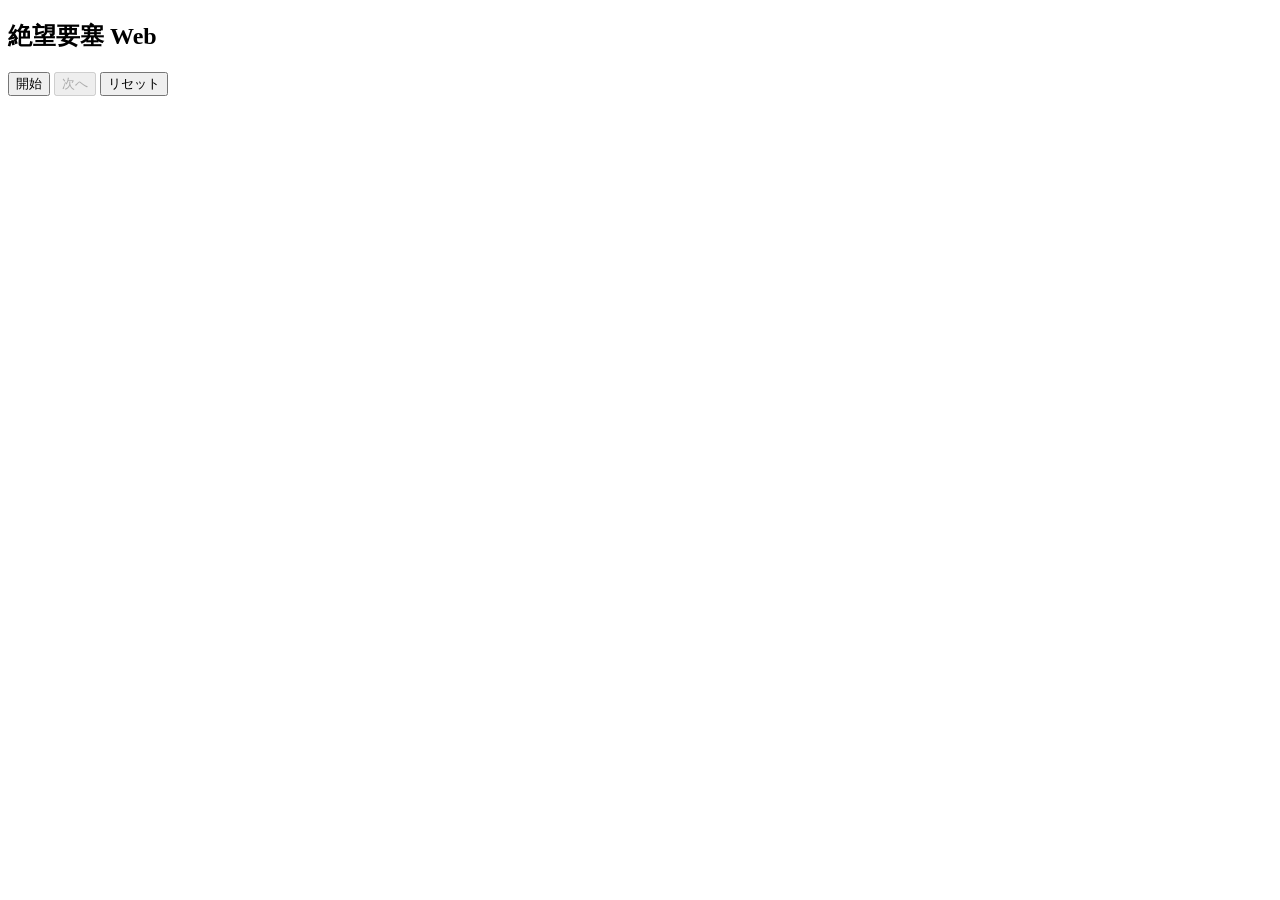
==== index.html @ 7c9cf724 "Add files via upload" ====
<!doctype html>
<html lang="ja">
<head>
  <meta charset="utf-8" />
  <meta name="viewport" content="width=device-width,initial-scale=1" />
  <title>絶望要塞 Web</title>
  <link rel="stylesheet" href="./css/style.css" />
</head>
<body>
  <main id="app">
    <section class="panel">
      <h1>絶望要塞 Web</h1>
      <div id="meta"></div>
      <div id="gameArea"></div>
      <div class="row gap">
        <button id="btnStart">開始</button>
        <button id="btnNext" disabled>次へ</button>
        <button id="btnReset">リセット</button>
      </div>
      <pre id="log" class="log"></pre>
    </section>
  </main>

  <script src="./data/config.default.js"></script>
  <script src="./js/storage.js"></script>
  <script src="./js/ui.js"></script>
  <script src="./js/games/reflex.js"></script>
  <script src="./js/games/memory.js"></script>
  <script src="./js/games/maze.js"></script>
  <script src="./js/games/timing.js"></script>
  <script src="./js/games/physics.js"></script>
  <script src="./js/app.js"></script>
</body>
</html>
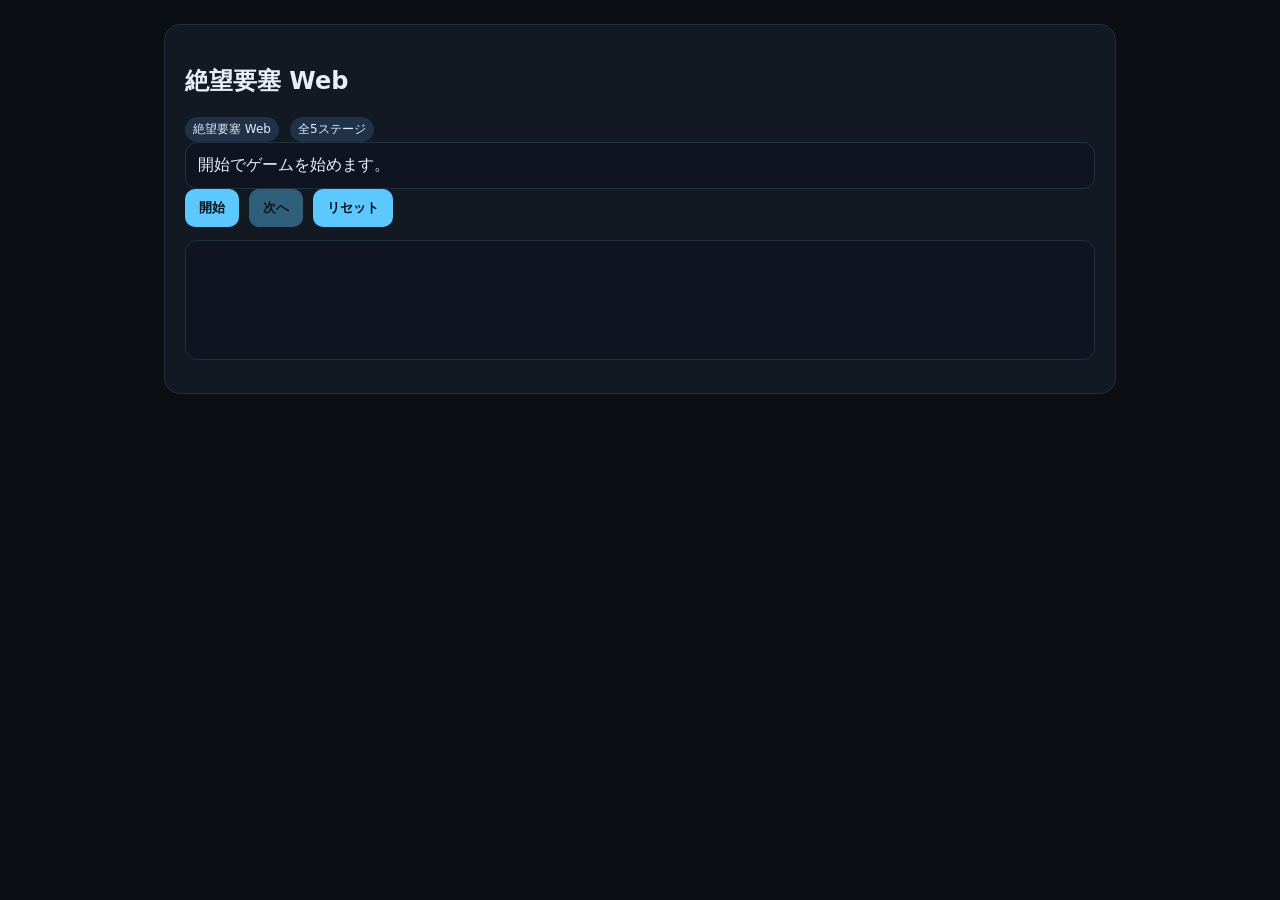
==== commit fc4b9854: "Add files via upload" ====
--- a/index.html
+++ b/index.html
@@ -27,7 +27,7 @@
   <script src="./js/games/reflex.js"></script>
   <script src="./js/games/memory.js"></script>
   <script src="./js/games/maze.js"></script>
-  <script src="./js/games/timing.js"></script>
+  <script src="./js/timing.js"></script>
   <script src="./js/games/physics.js"></script>
   <script src="./js/app.js"></script>
 </body>
--- a/css/style.css
+++ b/css/style.css
@@ -0,0 +1,81 @@
+:root {
+  --bg: #0b0f14;
+  --panel: #121923;
+  --text: #e8eef7;
+  --muted: #8ea0b7;
+  --accent: #5cc8ff;
+  --danger: #ff6b6b;
+  --ok: #4ade80;
+  --border: #223041;
+}
+
+* { box-sizing: border-box; }
+body {
+  margin: 0;
+  background: var(--bg);
+  color: var(--text);
+  font-family: system-ui, sans-serif;
+}
+main {
+  max-width: 1000px;
+  margin: 0 auto;
+  padding: 24px;
+}
+.panel {
+  background: var(--panel);
+  border: 1px solid var(--border);
+  border-radius: 16px;
+  padding: 20px;
+}
+button {
+  background: var(--accent);
+  border: 0;
+  color: #00111a;
+  padding: 10px 14px;
+  border-radius: 10px;
+  cursor: pointer;
+  font-weight: 700;
+}
+button:disabled { opacity: .4; cursor: not-allowed; }
+input, select, textarea {
+  width: 100%;
+  background: #0e1520;
+  color: var(--text);
+  border: 1px solid var(--border);
+  border-radius: 10px;
+  padding: 10px;
+}
+.row { display: flex; flex-wrap: wrap; }
+.gap { gap: 10px; }
+.grid { display: grid; gap: 12px; }
+.log {
+  min-height: 120px;
+  white-space: pre-wrap;
+  background: #0e1520;
+  border: 1px solid var(--border);
+  border-radius: 12px;
+  padding: 12px;
+}
+.card {
+  border: 1px solid var(--border);
+  border-radius: 12px;
+  padding: 12px;
+  background: #0e1520;
+}
+.tag {
+  display: inline-block;
+  padding: 4px 8px;
+  border-radius: 999px;
+  background: #203247;
+  margin-right: 6px;
+  font-size: 12px;
+}
+.ok { color: var(--ok); }
+.ng { color: var(--danger); }
+canvas {
+  width: 100%;
+  max-width: 700px;
+  background: #05080d;
+  border: 1px solid var(--border);
+  border-radius: 12px;
+}
